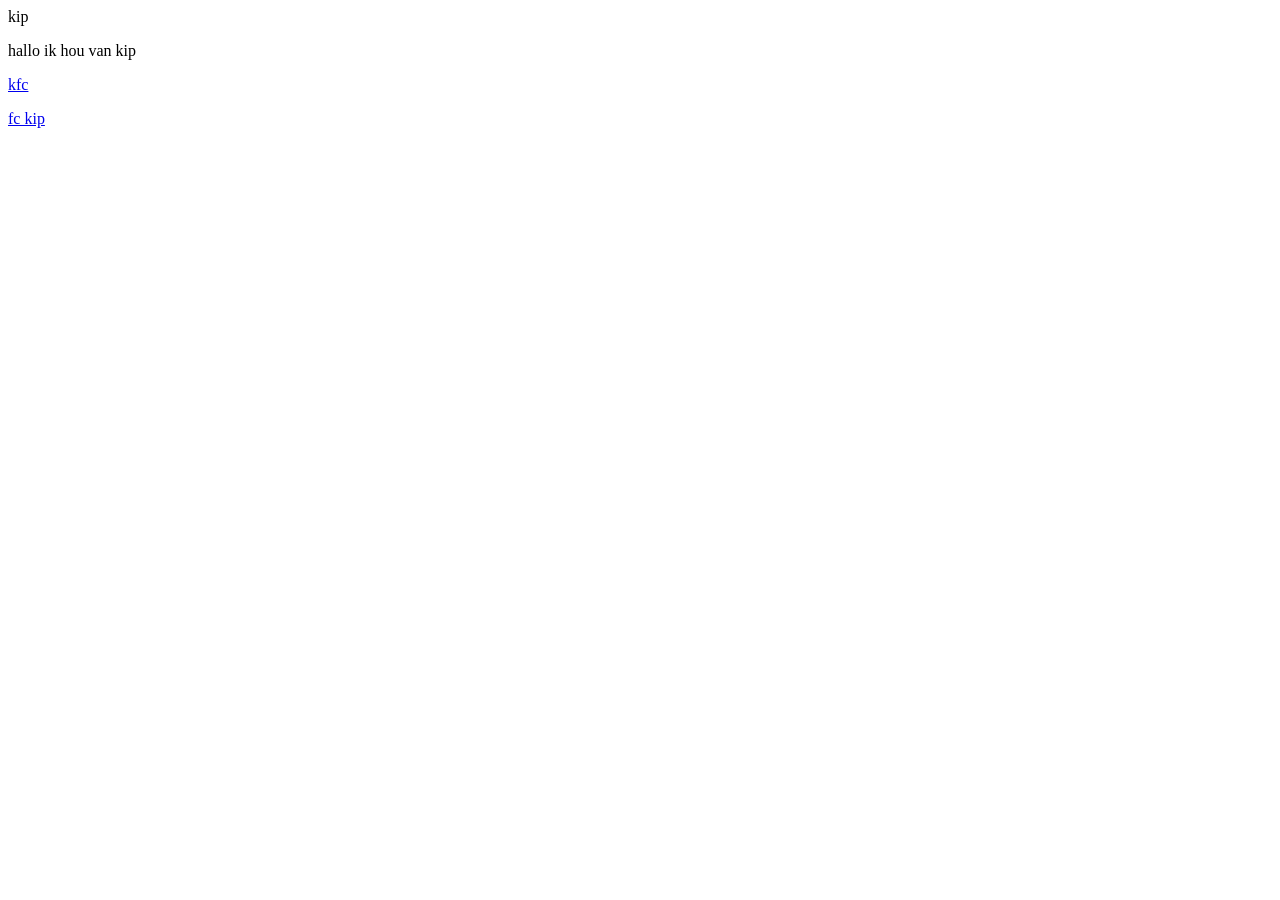
==== oefenen/kip.html @ aef4ff9f "nieuwe pagina" ====
<!DOCTYPE html>
<head> 
    <titel>kip</titel>
</head>
<body>
    <p>hallo ik hou van kip<p>
        <p><a href="https://kfc.nl/">kfc</a></p>
    <p><a href="https://fckiprestaurants.nl/">fc kip</a></p>
</body>
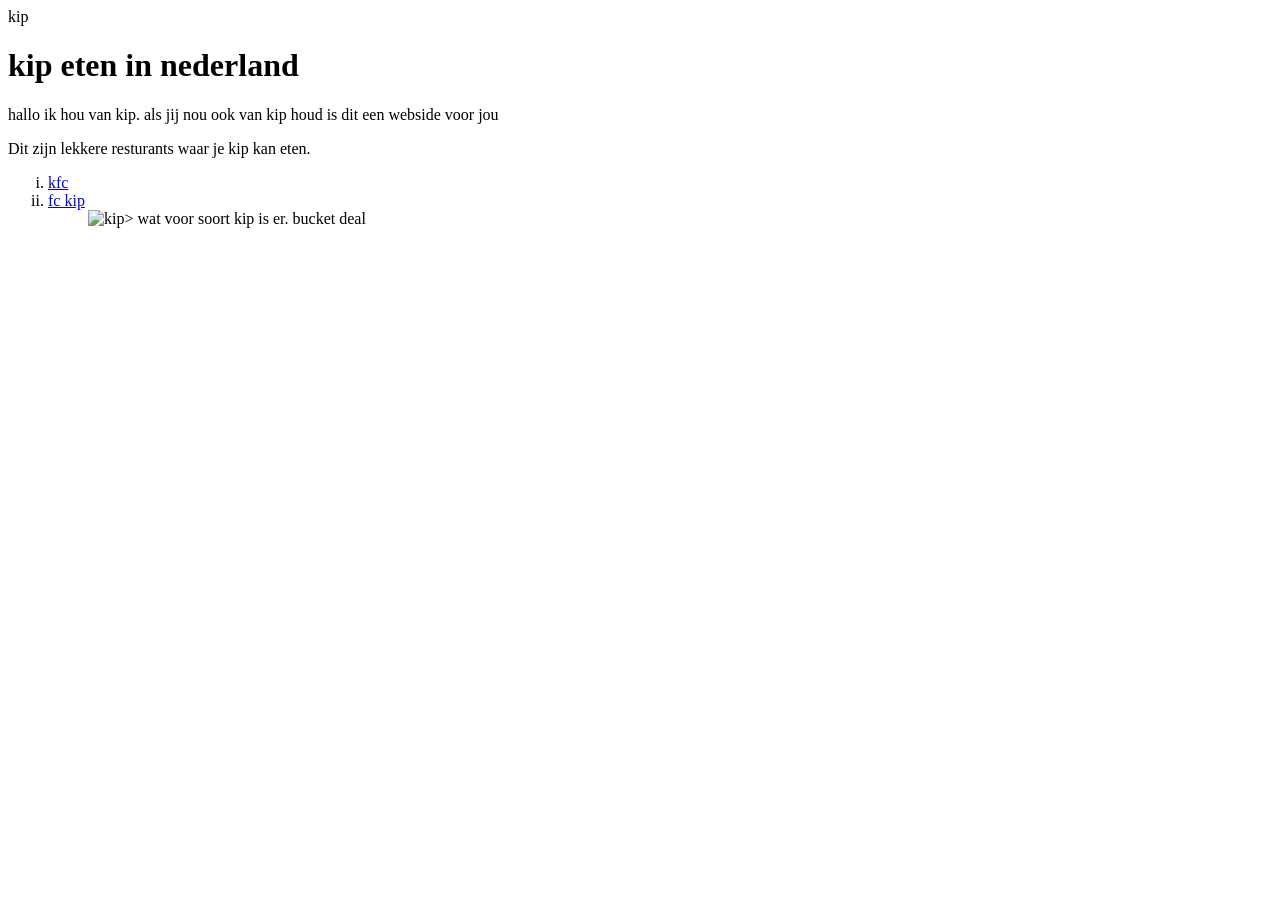
==== commit 46842682: "brootje kip met vurry" ====
--- a/oefenen/kip.html
+++ b/oefenen/kip.html
@@ -3,7 +3,26 @@
     <titel>kip</titel>
 </head>
 <body>
-    <p>hallo ik hou van kip<p>
-        <p><a href="https://kfc.nl/">kfc</a></p>
-    <p><a href="https://fckiprestaurants.nl/">fc kip</a></p>
+    <h1>kip eten in nederland <strong></strong></h1>
+    <p>hallo ik hou van kip. als jij nou ook van kip houd is dit een webside voor jou<p>
+        <p>Dit zijn lekkere resturants waar je kip kan eten.</p>
+    <ol type="i">
+        <li><a href="https://kfc.nl/">kfc</a><lip>
+        <li><a href="https://fckiprestaurants.nl/">fc kip</a></li>
+    <ol>
+        <img src="2-Crispy-Tenders_chicken-ALC_2pcs-812x610.png" alt="kip>"
+        <tabel>
+            <thead>
+                <tr>
+                    <th></th>
+                    <th>wat voor soort kip is er.</th>
+                </tr>
+                <th></th>
+                <th>bucket</th>
+                <th>deal</th>
+                <th></th>
+            </thead>
+        </tabel>
+       
 </body>
+
